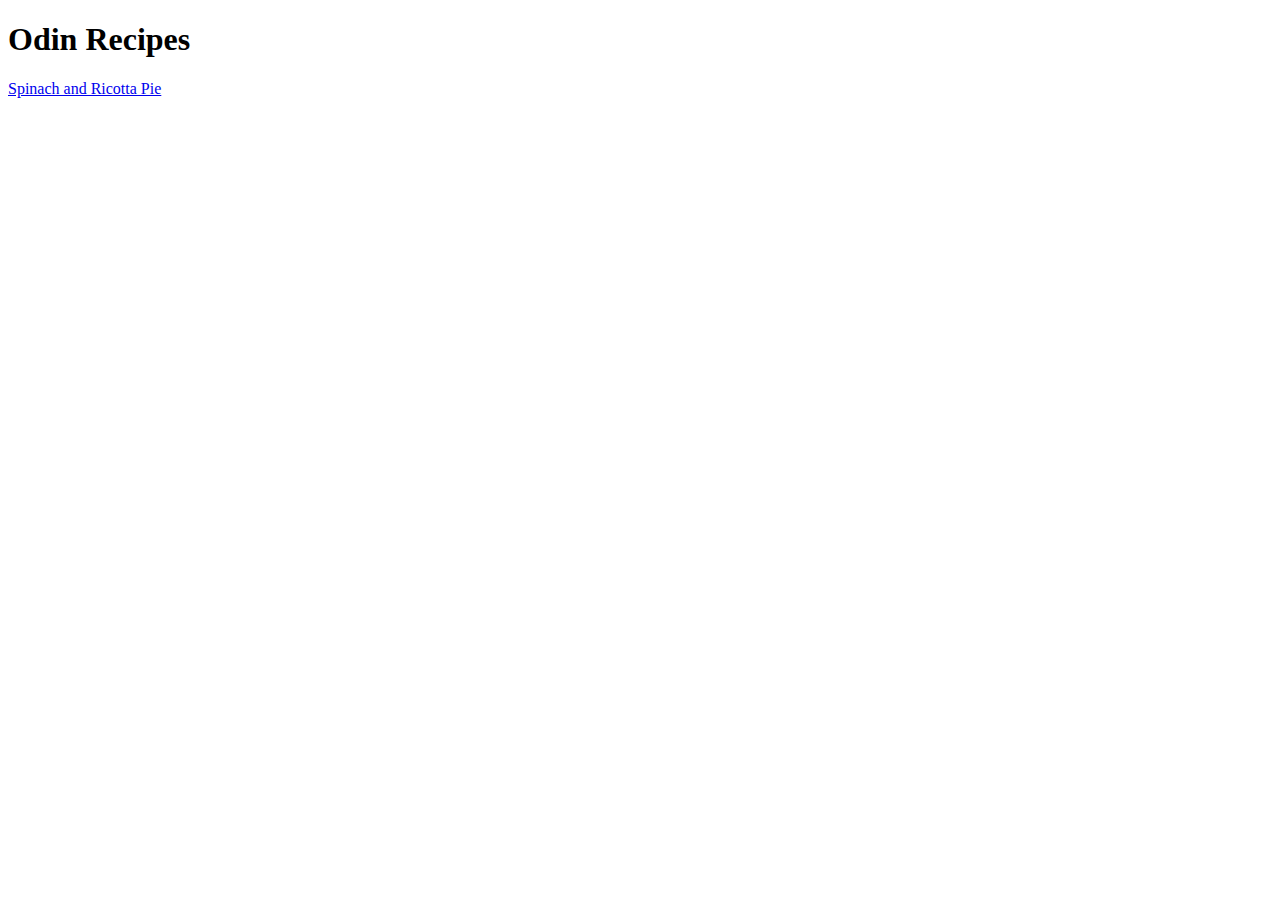
==== index.html @ 9523b1ed "add" ====
<!DOCTYPE html>
<html lang="en">
<head>
    <meta charset="UTF-8">
    <meta http-equiv="X-UA-Compatible" content="IE=edge">
    <meta name="viewport" content="width=device-width, initial-scale=1.0">
    <title>Odin Recipes</title>
</head>
<body>
    <h1>Odin Recipes</h1>
    <a href="recipes/spinach-and-ricotta-pie.html">Spinach and Ricotta Pie</a>
</body>
</html>
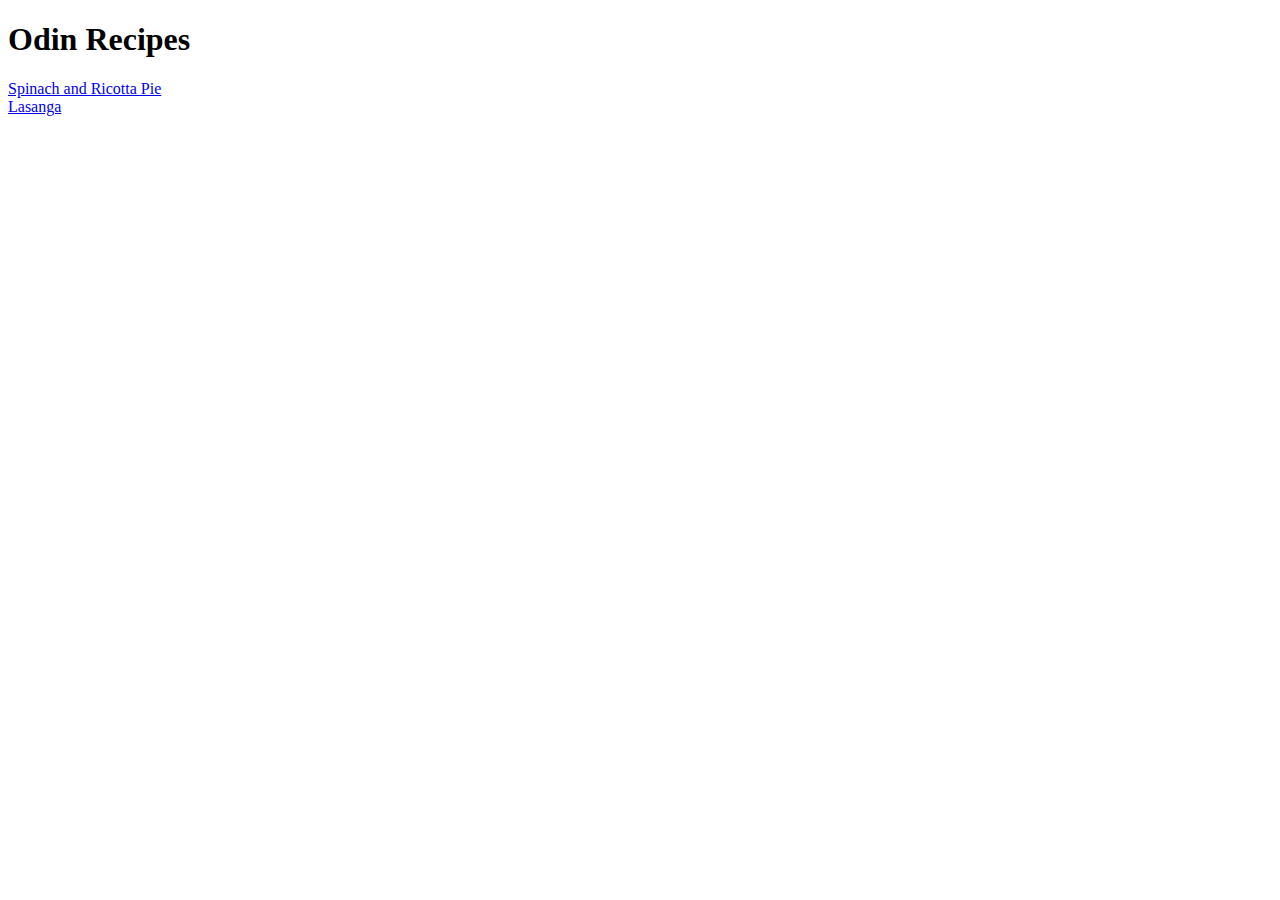
==== commit fb56bdb7: "updated" ====
--- a/index.html
+++ b/index.html
@@ -9,5 +9,7 @@
 <body>
     <h1>Odin Recipes</h1>
     <a href="recipes/spinach-and-ricotta-pie.html">Spinach and Ricotta Pie</a>
+    <br>
+    <a href="recipes/lasagna.html">Lasanga</a>
 </body>
 </html>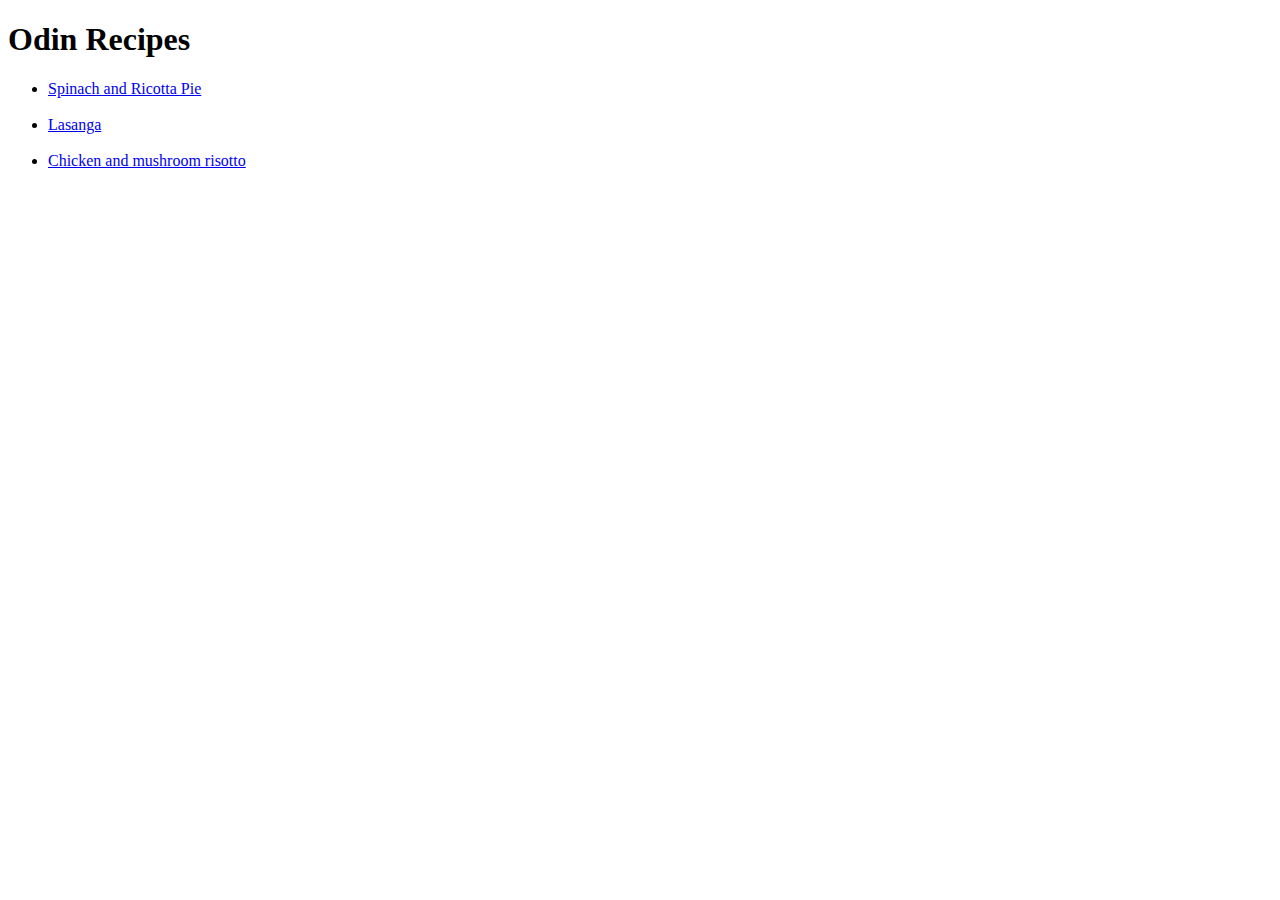
==== commit 570ceae2: "updated-and-added-new-recipe" ====
--- a/index.html
+++ b/index.html
@@ -8,8 +8,12 @@
 </head>
 <body>
     <h1>Odin Recipes</h1>
-    <a href="recipes/spinach-and-ricotta-pie.html">Spinach and Ricotta Pie</a>
-    <br>
-    <a href="recipes/lasagna.html">Lasanga</a>
+    <ul>
+        <li><a href="recipes/spinach-and-ricotta-pie.html">Spinach and Ricotta Pie</a></li>
+        <br>
+        <li><a href="recipes/lasagna.html">Lasanga</a></li>
+        <br>
+        <li><a href="recipes/chicken-mushroom-risotto.html">Chicken and  mushroom risotto</a></li>
+    </ul>
 </body>
 </html>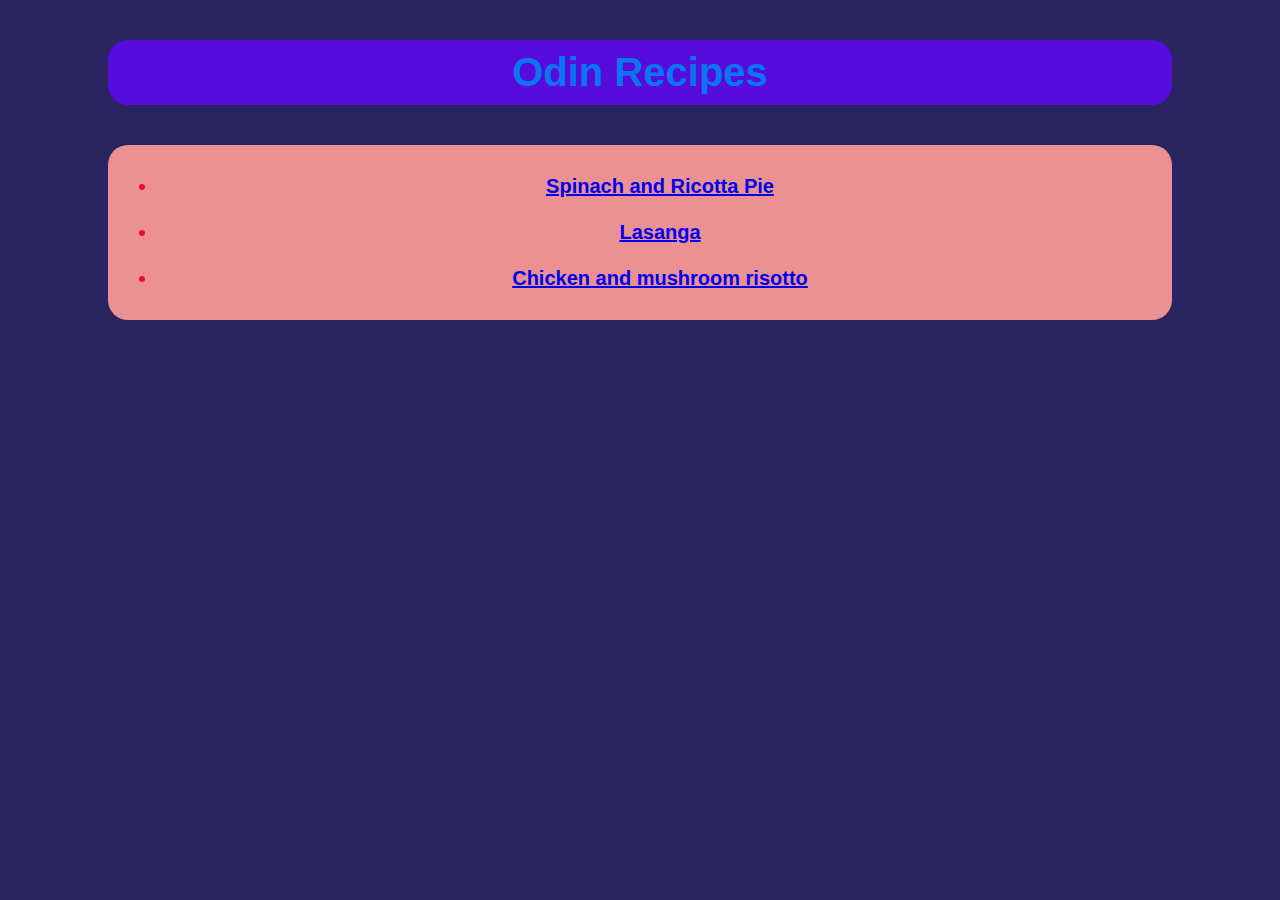
==== commit 14512772: "add styles.css add css to index and recipe pages" ====
--- a/index.html
+++ b/index.html
@@ -5,15 +5,18 @@
     <meta http-equiv="X-UA-Compatible" content="IE=edge">
     <meta name="viewport" content="width=device-width, initial-scale=1.0">
     <title>Odin Recipes</title>
+    <link rel="stylesheet" href="styles.css">
 </head>
 <body>
-    <h1>Odin Recipes</h1>
-    <ul>
-        <li><a href="recipes/spinach-and-ricotta-pie.html">Spinach and Ricotta Pie</a></li>
-        <br>
-        <li><a href="recipes/lasagna.html">Lasanga</a></li>
-        <br>
-        <li><a href="recipes/chicken-mushroom-risotto.html">Chicken and  mushroom risotto</a></li>
-    </ul>
+    <h1 class="home-page h1">Odin Recipes</h1>
+    <section class="home-page section">
+        <ul class="site-page-links">
+            <li><a href="recipes/spinach-and-ricotta-pie.html">Spinach and Ricotta Pie</a></li>
+            <br>
+            <li><a href="recipes/lasagna.html">Lasanga</a></li>
+            <br>
+            <li><a href="recipes/chicken-mushroom-risotto.html">Chicken and  mushroom risotto</a></li>
+        </ul>
+    </section>
 </body>
 </html>--- a/styles.css
+++ b/styles.css
@@ -0,0 +1,30 @@
+body {
+    background-color: rgb(41, 35, 95);
+}
+.home-page,
+.h1 {
+    font-family: Verdana, Geneva, Tahoma, sans-serif;
+    font-size: 40px;
+    font-weight: bold;
+    color: rgb(10, 117, 240);
+    text-align: center;
+    background-color: rgb(85, 12, 221);
+    border-radius: 20px;
+    padding: 10px;
+    margin-top: 40px;
+    margin-left: 100px;
+    margin-right: 100px;
+}
+
+.home-page.section {
+    font-family: Verdana, Geneva, Tahoma, sans-serif;
+    font-size: 20px;
+    color:rgb(240, 10, 41);
+    text-align: center;
+    background-color: rgb(235, 145, 145);
+    border-radius: 20px;
+    padding: 10px;
+    margin-top: 40px;
+    margin-left: 100px;
+    margin-right: 100px;
+}
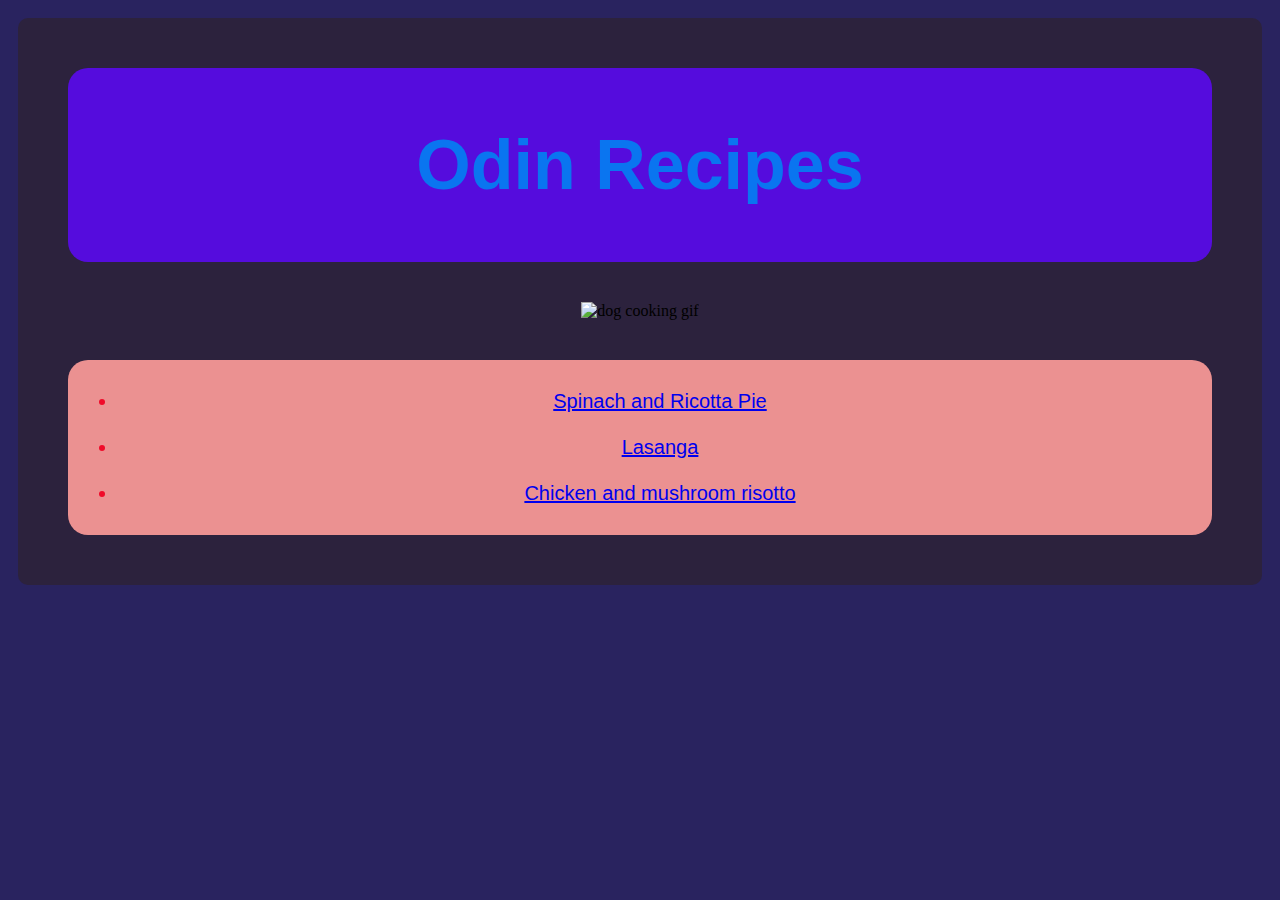
==== commit c308cdb3: "changes to index and css formating" ====
--- a/index.html
+++ b/index.html
@@ -8,15 +8,22 @@
     <link rel="stylesheet" href="styles.css">
 </head>
 <body>
-    <h1 class="home-page h1">Odin Recipes</h1>
-    <section class="home-page section">
-        <ul class="site-page-links">
-            <li><a href="recipes/spinach-and-ricotta-pie.html">Spinach and Ricotta Pie</a></li>
-            <br>
-            <li><a href="recipes/lasagna.html">Lasanga</a></li>
-            <br>
-            <li><a href="recipes/chicken-mushroom-risotto.html">Chicken and  mushroom risotto</a></li>
-        </ul>
+    <section class="hero">
+        <div class="container">
+            <div class="heading"><h1>Odin Recipes</h1></div>
+                <div class="gif">
+                <img src="https://media4.giphy.com/media/dyd7I2k91z7I7JYBxe/giphy.gif" alt="dog cooking gif">
+                </div>
+                <div class="page-links">
+                    <ul>
+                    <li><a href="recipes/spinach-and-ricotta-pie.html">Spinach and Ricotta Pie</a></li>
+                    <br>
+                    <li><a href="recipes/lasagna.html">Lasanga</a></li>
+                    <br>
+                    <li><a href="recipes/chicken-mushroom-risotto.html">Chicken and  mushroom risotto</a></li>
+                    </ul>
+                </div>
+        </div>    
     </section>
 </body>
 </html>--- a/styles.css
+++ b/styles.css
@@ -1,22 +1,33 @@
 body {
     background-color: rgb(41, 35, 95);
+    padding: 10px;
 }
-.home-page,
-.h1 {
+
+.hero {
+    background-color: rgb(44, 34, 61);
+    margin: 80, 40,;
+    padding: 10px;
+    border-radius: 10px;
+}
+
+.heading {
     font-family: Verdana, Geneva, Tahoma, sans-serif;
-    font-size: 40px;
+    font-size: 35px;
     font-weight: bold;
     color: rgb(10, 117, 240);
     text-align: center;
     background-color: rgb(85, 12, 221);
     border-radius: 20px;
     padding: 10px;
-    margin-top: 40px;
-    margin-left: 100px;
-    margin-right: 100px;
+    margin: 40px;
 }
 
-.home-page.section {
+.gif {
+    text-align: center;
+    image-resolution: auto;
+}
+
+.page-links {
     font-family: Verdana, Geneva, Tahoma, sans-serif;
     font-size: 20px;
     color:rgb(240, 10, 41);
@@ -24,7 +35,5 @@
     background-color: rgb(235, 145, 145);
     border-radius: 20px;
     padding: 10px;
-    margin-top: 40px;
-    margin-left: 100px;
-    margin-right: 100px;
+    margin: 40px;
 }
